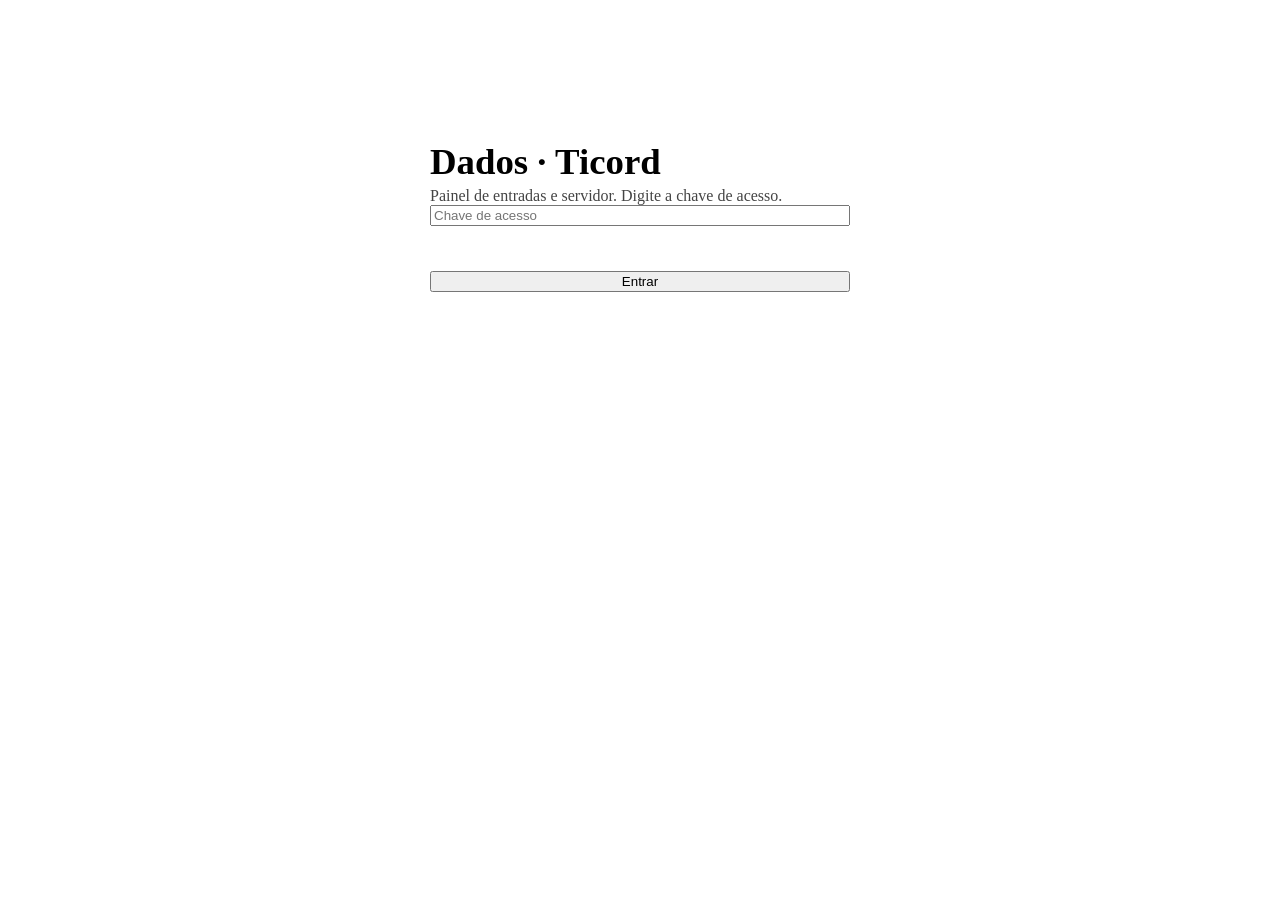
==== SUPOSTAMENTE/dados.html @ b52c1ac0 "Create dados.html" ====
<!DOCTYPE html><html lang="pt-BR"><head><meta charset="utf-8"><meta name="viewport" content="width=device-width,initial-scale=1"><meta name="robots" content="noindex,nofollow"><title>Dados · Ticord</title><link rel="icon" type="image/svg+xml" href="/favicon.svg"><link rel="stylesheet" href="/site.css">
<style>
body{padding-top:0}[hidden]{display:none!important}
.d{max-width:1100px;margin:0 auto;padding:24px 20px 60px}
.d h1{font-size:clamp(1.6rem,4vw,2.3rem);margin:0 0 4px}.lead{margin:0;color:#444}
.top{display:flex;justify-content:space-between;align-items:flex-end;gap:14px;flex-wrap:wrap}
.live{font-weight:700;font-size:.9rem;background:#fff;border:2px solid var(--ink);border-radius:999px;padding:7px 16px;display:flex;gap:8px;align-items:center}
.live:before{content:"";width:10px;height:10px;border-radius:50%;background:#2e9e4f;animation:pl 1.6s infinite}@keyframes pl{50%{opacity:.25}}
.kp{display:grid;grid-template-columns:repeat(auto-fit,minmax(150px,1fr));gap:12px;margin:18px 0}
.k{background:#fff;border:2px solid var(--ink);border-radius:20px;padding:12px 16px;box-shadow:4px 4px 0 var(--ink)}.k b{display:block;font-size:1.8rem;line-height:1.1}.k span{font-size:.85rem;color:#555}
.ctl{display:flex;gap:12px;align-items:center;flex-wrap:wrap;margin-bottom:16px}
.gi{display:inline-flex;align-items:center;gap:10px;padding:10px 20px 10px 12px}
.gi svg{width:26px;height:26px}.gi.on svg{animation:sp var(--sp,12s) linear infinite}@keyframes sp{to{transform:rotate(360deg)}}
.gi.on{background:#ff9fd2;color:var(--ink)}
.sp{flex:1;min-width:210px}.sp small{display:flex;justify-content:space-between;font-weight:700;font-size:.82rem;margin-bottom:4px}
.rl{height:10px;border:2px solid var(--ink);border-radius:999px;background:#fff;overflow:hidden}.rl i{display:block;height:100%;width:0;background:var(--ink)}
.rl.v i{background:#ffb36b;transition:width .6s}
.nv{display:flex;gap:6px;align-items:center}.nv .btn{padding:8px 14px}
.dt{display:flex;gap:6px;flex-wrap:wrap}.dt button{font:inherit;font-weight:700;font-size:.82rem;cursor:pointer;border:2px solid var(--ink);border-radius:999px;padding:5px 12px;background:#fff}
.dt button[aria-current=true]{background:var(--ink);color:#fff}.dt button:focus-visible,.gi:focus-visible{outline:3px solid var(--b);outline-offset:2px}
.stage{perspective:1500px;margin-top:14px}
.pn{background:#fff;border:2px solid var(--ink);border-radius:28px;padding:22px;box-shadow:8px 8px 0 var(--ink);min-height:440px;backface-visibility:hidden}
.pn h2{margin:0 0 6px;font-size:1.35rem}.pn h3{margin:16px 0 6px;font-size:.95rem;color:#444}
.g2{display:grid;grid-template-columns:1fr 1fr;gap:26px}@media(max-width:760px){.g2{grid-template-columns:1fr}}
svg.ch{width:100%;height:auto;display:block}
.hb{list-style:none;margin:0;padding:0;display:grid;gap:9px}.hb li{display:grid;grid-template-columns:minmax(90px,38%) 1fr auto;gap:10px;align-items:center}
.hb .nm{overflow:hidden;text-overflow:ellipsis;white-space:nowrap}.hb small{color:#666}
.hb i{display:block;height:16px;border:2px solid var(--ink);border-radius:999px;background:linear-gradient(var(--c),var(--c)) 0/var(--w) 100% no-repeat,#fff}
.em,.nt{color:#555;margin:6px 0}.nt{font-size:.9rem}
.mtr{margin:12px 0}.mh{display:flex;justify-content:space-between;gap:10px;flex-wrap:wrap;font-size:.92rem;margin-bottom:5px}
.mt{height:20px;border:2px solid var(--ink);border-radius:999px;background:#fff;overflow:hidden}.mt i{display:block;height:100%;background:#8fb3ff;border-right:2px solid var(--ink)}
.tl{display:grid;grid-template-columns:repeat(auto-fit,minmax(140px,1fr));gap:10px}.tt{border:2px solid var(--ink);border-radius:16px;padding:9px 12px;background:#fffbea}.tt b{display:block;font-size:1.15rem}.tt span{font-size:.8rem;color:#555}
.dw{display:flex;align-items:center;gap:18px;flex-wrap:wrap}.dn{width:150px;height:150px}.lg{list-style:none;margin:0;padding:0;display:grid;gap:6px}.lg i{display:inline-block;width:14px;height:14px;border:2px solid var(--ink);border-radius:50%;margin-right:8px;vertical-align:-2px}
.login{max-width:420px;margin:12vh auto 0}.login form{display:grid;gap:12px}.err{color:#c62828;font-weight:700;min-height:1.3em;margin:0}
@media(prefers-reduced-motion:reduce){.live:before,.gi.on svg{animation:none}}
</style></head><body><main class="d">
<section class="card login" id="lg"><h1>Dados · Ticord</h1><p class="lead">Painel de entradas e servidor. Digite a chave de acesso.</p>
<form id="lf"><input id="key" type="password" autocomplete="current-password" placeholder="Chave de acesso" required><p class="err" id="le" role="alert"></p><button class="btn" type="submit">Entrar</button></form></section>
<section id="pn" hidden>
<div class="top"><div><h1>Dados</h1><p class="lead">Entradas, lugares, contas, armazenamento e rede. <a href="/gestao">Gestão de contas</a></p></div><div class="live" role="status" id="up">Carregando…</div></div>
<div class="kp" id="kp"></div>
<div class="ctl">
<button class="btn gi" id="gi" type="button" aria-pressed="false"><svg viewBox="0 0 24 24" fill="none" stroke="currentColor" stroke-width="2.4" stroke-linecap="round" stroke-linejoin="round" aria-hidden="true"><path d="M21 12a9 9 0 1 1-3-6.7"/><path d="M21 3v6h-6"/></svg><span id="gl">Começar a virar</span></button>
<div class="sp"><small><span id="lv">Parado</span><span>começa bem lento e vai acelerando</span></small><div class="rl v"><i id="lvb"></i></div><div class="rl" style="margin-top:5px;height:6px"><i id="tbar"></i></div></div>
<div class="nv"><button class="btn alt" id="pv" type="button" aria-label="Painel anterior">‹</button><button class="btn alt" id="nx" type="button" aria-label="Próximo painel">›</button><button class="btn alt" id="out" type="button">Sair</button></div></div>
<div class="dt" id="dt" role="group" aria-label="Painéis"></div>
<div class="stage"><article class="pn" id="p0"></article><article class="pn" id="p1" hidden></article><article class="pn" id="p2" hidden></article><article class="pn" id="p3" hidden></article><article class="pn" id="p4" hidden></article><article class="pn" id="p5" hidden></article></div>
<p class="err" id="er" role="alert"></p>
</section></main>
<script>
(()=>{
const $=s=>document.querySelector(s),esc=s=>String(s==null?'':s).replace(/[&<>"]/g,c=>({'&':'&amp;','<':'&lt;','>':'&gt;','"':'&quot;'}[c]));
const nf=n=>Number(n||0).toLocaleString('pt-BR');
const by=b=>{b=+b||0;const u=['B','KB','MB','GB','TB'];let i=0;while(b>=1024&&i<4){b/=1024;i++}return b.toFixed(i?1:0).replace('.',',')+' '+u[i]};
const COL=['#ff9fd2','#8fb3ff','#ffb36b','#a8e6b5','#ffe066','#c9a7ff'];
let rn;try{rn=new Intl.DisplayNames(['pt-BR'],{type:'region'})}catch(e){}
const cn=c=>{try{return rn&&rn.of(c)||c}catch(e){return c}};
const fg=c=>/^[A-Z]{2}$/.test(c)?String.fromCodePoint(...[...c].map(x=>127397+x.charCodeAt(0))):'🌐';
/* ---------- gráficos em SVG ---------- */
const grid=(m,W,H,L,R,T,B)=>{let g='';for(let i=0;i<=3;i++){const q=m*i/3,y=T+(H-T-B)*(1-i/3);g+=`<line x1="${L}" x2="${W-R}" y1="${y}" y2="${y}" stroke="#0003" stroke-dasharray="3 4"/><text x="${L-6}" y="${y+4}" text-anchor="end" font-size="11" fill="#555">${Math.round(q)}</text>`}return g};
const area=(v,lb,col,unit)=>{const W=640,H=210,L=36,R=10,T=14,B=26,m=Math.max(1,...v),n=v.length,x=i=>L+i*(W-L-R)/Math.max(1,n-1),y=q=>T+(H-T-B)*(1-q/m),st=Math.ceil(n/6),pts=v.map((q,i)=>x(i)+','+y(q)).join(' ');
return`<svg class="ch" viewBox="0 0 ${W} ${H}" role="img" aria-label="Gráfico de linha">${grid(m,W,H,L,R,T,B)}<polygon points="${L},${y(0)} ${pts} ${x(n-1)},${y(0)}" fill="${col}" opacity=".5"/><polyline points="${pts}" fill="none" stroke="#161616" stroke-width="2.5" stroke-linejoin="round"/>${v.map((q,i)=>`<circle cx="${x(i)}" cy="${y(q)}" r="3" fill="#161616"><title>${esc(lb[i])}: ${nf(q)}${unit||''}</title></circle>`).join('')}${lb.map((t,i)=>i%st===0?`<text x="${x(i)}" y="${H-8}" text-anchor="middle" font-size="11" fill="#555">${esc(t)}</text>`:'').join('')}</svg>`};
const bars=(v,lb,col)=>{const W=640,H=210,L=36,R=10,T=14,B=26,m=Math.max(1,...v),n=v.length,bw=(W-L-R)/n,st=Math.ceil(n/7);
return`<svg class="ch" viewBox="0 0 ${W} ${H}" role="img" aria-label="Gráfico de barras">${grid(m,W,H,L,R,T,B)}${v.map((q,i)=>{const h=(H-T-B)*q/m;return`<rect x="${L+i*bw+4}" y="${H-B-h}" width="${bw-8}" height="${h}" rx="4" fill="${col}" stroke="#161616" stroke-width="2"><title>${esc(lb[i])}: ${nf(q)}</title></rect>${i%st===0?`<text x="${L+i*bw+bw/2}" y="${H-8}" text-anchor="middle" font-size="11" fill="#555">${esc(lb[i])}</text>`:''}`}).join('')}</svg>`};
const hb=(rows,fn,fmt)=>rows&&rows.length?`<ul class="hb">${rows.map((r,i)=>`<li><span class="nm">${fn(r)}</span><i style="--w:${Math.max(3,r.n/rows[0].n*100)}%;--c:${COL[i%6]}"></i><b>${(fmt||nf)(r.n)}</b></li>`).join('')}</ul>`:'<p class="em">Ainda sem dados. Eles aparecem assim que alguém abrir o site.</p>';
const donut=(parts,tot)=>{const t=parts.reduce((a,p)=>a+p.n,0)||1,r=52,c=2*Math.PI*r;let o=0;return`<svg class="dn" viewBox="0 0 140 140" role="img" aria-label="Contas"><circle cx="70" cy="70" r="${r}" fill="none" stroke="#eee" stroke-width="22"/>${parts.map(p=>{const l=p.n/t*c,s=`<circle cx="70" cy="70" r="${r}" fill="none" stroke="${p.c}" stroke-width="22" stroke-dasharray="${l} ${c-l}" stroke-dashoffset="${-o}" transform="rotate(-90 70 70)"/>`;o+=l;return s}).join('')}<text x="70" y="77" text-anchor="middle" font-size="24" font-weight="700">${nf(tot)}</text></svg>`};
const meter=(a,u,m)=>`<div class="mtr"><div class="mh"><span>${a}</span><b>${by(u)} de ${by(m)}</b></div><div class="mt"><i style="width:${Math.min(100,Math.max(u>0?2:0,u/(m||1)*100))}%"></i></div></div>`;
const tile=(a,b)=>`<div class="tt"><b>${esc(b)}</b><span>${esc(a)}</span></div>`;
/* ---------- séries ---------- */
const H24=d=>{const now=Math.floor(Date.now()/36e5),m=new Map((d.hours||[]).map(r=>[Math.floor(new Date(r.h)/36e5),r.n])),v=[],lb=[];for(let i=23;i>=0;i--){const k=now-i;v.push(m.get(k)||0);lb.push(new Date(k*36e5).toLocaleTimeString('pt-BR',{hour:'2-digit'})+'h')}return[v,lb]};
const D14=rows=>{const m=new Map((rows||[]).map(r=>[r.d,r.n])),v=[],lb=[];for(let i=13;i>=0;i--){const k=new Date(Date.now()-i*864e5).toLocaleDateString('sv-SE',{timeZone:'America/Sao_Paulo'});v.push(m.get(k)||0);lb.push(k.slice(8)+'/'+k.slice(5,7))}return[v,lb]};
/* ---------- rede deste aparelho ---------- */
let pg=[],last=null;
const drawNet=()=>{const c=$('#pc');if(!c)return;const ok=pg.filter(x=>x>0),avg=ok.length?Math.round(ok.reduce((a,b)=>a+b,0)/ok.length):0;
 c.innerHTML=pg.length>1?area(pg,pg.map((_,i)=>(pg.length-1-i)*5+'s'),COL[3],' ms'):'<p class="em">Medindo…</p>';
 $('#ps').innerHTML=tile('Agora',(pg[pg.length-1]||0)+' ms')+tile('Média',avg+' ms')+tile('Menor',(ok.length?Math.min(...ok):0)+' ms')+tile('Maior',(ok.length?Math.max(...ok):0)+' ms')};
const ping=async()=>{const t=performance.now();try{await fetch('/api/launch?_='+Date.now(),{cache:'no-store'});pg.push(Math.round(performance.now()-t))}catch(e){pg.push(0)}if(pg.length>30)pg.shift();drawNet()};
const dev=async()=>{const e=$('#dv');if(!e)return;try{const s=await navigator.storage.estimate();e.innerHTML=meter('Espaço que o navegador usa neste aparelho',s.usage,s.quota)}catch(x){e.innerHTML='<p class="em">Este navegador não informa o armazenamento do aparelho.</p>'}};
/* ---------- desenho dos painéis ---------- */
const render=d=>{last=d;const t=d.tot||{},u=d.users||{},x=d.extra||{},ms=x.msgs||{},ds=d.disk||{},sv=d.srv||{},co=navigator.connection||{},ac=(u.total||0)-(u.banned||0);
$('#kp').innerHTML=[['Entradas',t.total],['Visitantes únicos',t.uniq],['Últimas 24 h',t.d1],['Online agora',t.online],['Contas',u.total],['Banidas',u.banned]].map(([a,b])=>`<div class="k"><b>${nf(b)}</b><span>${a}</span></div>`).join('');
const[hv,hl]=H24(d),[dv,dl]=D14(d.days),[sv2,sl]=D14(d.signups);
$('#p0').innerHTML=`<h2>Entradas no site</h2><h3>Últimas 24 horas</h3>${area(hv,hl,COL[1],' entradas')}<h3>Últimos 14 dias</h3>${bars(dv,dl,COL[0])}`;
$('#p1').innerHTML=`<h2>Países e estados que mais entraram</h2><div class="g2"><div><h3>Países</h3>${hb(d.countries,r=>fg(r.k)+' '+esc(cn(r.k)))}</div><div><h3>Estados</h3>${hb(d.regions,r=>esc(r.k)+' <small>'+esc(cn(r.c))+'</small>')}</div></div>`;
$('#p2').innerHTML=`<h2>Cidades e páginas</h2><div class="g2"><div><h3>Cidades</h3>${hb(d.cities,r=>esc(r.k)+' <small>'+esc(r.c)+'</small>')}</div><div><h3>Páginas mais abertas</h3>${hb(d.pages,r=>esc(r.k))}</div></div>`;
$('#p3').innerHTML=`<h2>Gestão</h2><div class="g2"><div><h3>Contas</h3><div class="dw">${donut([{n:ac,c:COL[3]},{n:u.banned||0,c:'#ff8a8a'}],u.total)}<ul class="lg"><li><i style="background:${COL[3]}"></i>Ativas: ${nf(ac)}</li><li><i style="background:#ff8a8a"></i>Banidas: ${nf(u.banned)}</li><li><i style="background:${COL[1]}"></i>Verificadas: ${nf(u.verified)}</li><li><i style="background:${COL[4]}"></i>Beta: ${nf(u.beta)}</li></ul></div>
<div class="tl" style="margin-top:14px">${tile('Apelações pendentes',nf(x.appeals))}${tile('Lista de espera',nf(x.waitlist))}${tile('Mensagens (24 h)',nf(ms.d1))}${tile('Mensagens (total)',nf(ms.total))}</div></div><div><h3>Cadastros nos últimos 14 dias</h3>${bars(sv2,sl,COL[2])}</div></div>`;
$('#p4').innerHTML=`<h2>SSD e memória</h2><p class="nt">O site roda na Vercel, que não tem disco próprio. O armazenamento do servidor é o banco Neon.</p>${meter('Banco de dados (Neon)',ds.db,ds.limit)}<h3>Maiores tabelas</h3>${hb((ds.tables||[]).map(r=>({k:r.k,n:r.s})),r=>esc(r.k),by)}<h3>Servidor</h3><div class="tl">${tile('Memória em uso',by(sv.rss))}${tile('Heap do Node',by(sv.heap))}${tile('Núcleos',sv.cpus||'n/d')}</div><h3>Este aparelho</h3><div id="dv"></div>`;
$('#p5').innerHTML=`<h2>Rede</h2><h3>Tempo de resposta do site, medido aqui a cada 5 s</h3><div id="pc"></div><div class="tl" id="ps"></div><h3>Servidor e conexão</h3><div class="tl">${tile('Banco de dados',(sv.db_ms||0)+' ms')}${tile('Tipo de rede',co.effectiveType||'n/d')}${tile('Velocidade estimada',co.downlink?co.downlink+' Mb/s':'n/d')}${tile('Latência estimada',co.rtt?co.rtt+' ms':'n/d')}${tile('Economia de dados',co.saveData?'Ligada':'Desligada')}${tile('RAM do aparelho',navigator.deviceMemory?'≥ '+navigator.deviceMemory+' GB':'n/d')}${tile('Núcleos do aparelho',navigator.hardwareConcurrency||'n/d')}</div>`;
dev();drawNet()};
/* ---------- carregar e atualizar sozinho ---------- */
let key='',left=15;try{key=sessionStorage.getItem('adm')||''}catch(e){}
const bye=()=>{key='';try{sessionStorage.removeItem('adm')}catch(e){}$('#pn').hidden=true;$('#lg').hidden=false;$('#key').value='';stop()};
const load=async()=>{left=15;const r=await fetch('/api/visit',{headers:{'x-admin-key':key},cache:'no-store'}),j=await r.json().catch(()=>({}));
 if(!r.ok)throw Object.assign(new Error(j.error||'Erro'),{st:r.status});render(j);$('#er').textContent='';$('#lg').hidden=true;$('#pn').hidden=false};
const tick=()=>{if(document.hidden)return;left--;$('#up').textContent='Atualiza sozinho em '+Math.max(left,0)+' s';if(left<=0)load().catch(e=>{e.st===401?bye():$('#er').textContent=e.message})};
let ti=0,pi=0;const start=()=>{if(ti)return;ti=setInterval(tick,1000);pi=setInterval(ping,5000);ping()};
$('#lf').onsubmit=async e=>{e.preventDefault();$('#le').textContent='';key=$('#key').value;try{await load();try{sessionStorage.setItem('adm',key)}catch(x){}start()}catch(x){$('#le').textContent=x.message}};
$('#out').onclick=bye;
if(key)load().then(start).catch(()=>bye());
/* ---------- painéis que viram: começa bem lento e vai acelerando ---------- */
const NAMES=['Entradas','Países e estados','Cidades e páginas','Gestão','SSD e memória','Rede'],N=NAMES.length,MAXI=24000,MINI=2500,F=.88,reduce=matchMedia('(prefers-reduced-motion:reduce)').matches;
let cur=0,run=false,step=0,tm=0,busy=false;
$('#dt').innerHTML=NAMES.map((n,i)=>`<button type="button" data-i="${i}">${n}</button>`).join('');
const show=i=>{cur=(i+N)%N;for(let j=0;j<N;j++)$('#p'+j).hidden=j!==cur;document.querySelectorAll('#dt button').forEach((b,j)=>b.setAttribute('aria-current',j===cur))};
const flip=(to,ms)=>{if(busy)return;if(reduce){show(to);return}busy=true;const el=$('#p'+cur),a=el.animate([{transform:'rotateY(0)'},{transform:'rotateY(90deg)'}],{duration:ms/2,easing:'ease-in',fill:'forwards'});
 a.onfinish=()=>{show(to);a.cancel();$('#p'+cur).animate([{transform:'rotateY(-90deg)'},{transform:'rotateY(0)'}],{duration:ms/2,easing:'ease-out'}).onfinish=()=>{busy=false}}};
const iv=()=>Math.max(MINI,MAXI*Math.pow(F,step)),lvl=()=>1+Math.round(9*(1-(iv()-MINI)/(MAXI-MINI)));
const sched=()=>{const d=iv(),b=$('#tbar');$('#gi').style.setProperty('--sp',Math.max(1.2,d/2000)+'s');$('#lv').textContent='Velocidade '+lvl()+' de 10';$('#lvb').style.width=lvl()*10+'%';
 b.style.transition='none';b.style.width='0';void b.offsetWidth;b.style.transition='width '+d+'ms linear';b.style.width='100%';
 tm=setTimeout(()=>{flip(cur+1,Math.min(2200,Math.max(450,d*.1)));step++;sched()},d)};
function stop(){run=false;clearTimeout(tm);const g=$('#gi');g.classList.remove('on');g.setAttribute('aria-pressed','false');$('#gl').textContent='Começar a virar';$('#lv').textContent='Parado';$('#lvb').style.width='0';$('#tbar').style.transition='none';$('#tbar').style.width='0'}
$('#gi').onclick=()=>{if(run)return stop();run=true;step=0;const g=$('#gi');g.classList.add('on');g.setAttribute('aria-pressed','true');$('#gl').textContent='Parar de virar';sched()};
$('#pv').onclick=()=>flip(cur-1,700);$('#nx').onclick=()=>flip(cur+1,700);
$('#dt').onclick=e=>{const b=e.target.closest('button');if(b&&+b.dataset.i!==cur)flip(+b.dataset.i,700)};
show(0);
})();
</script></body></html>
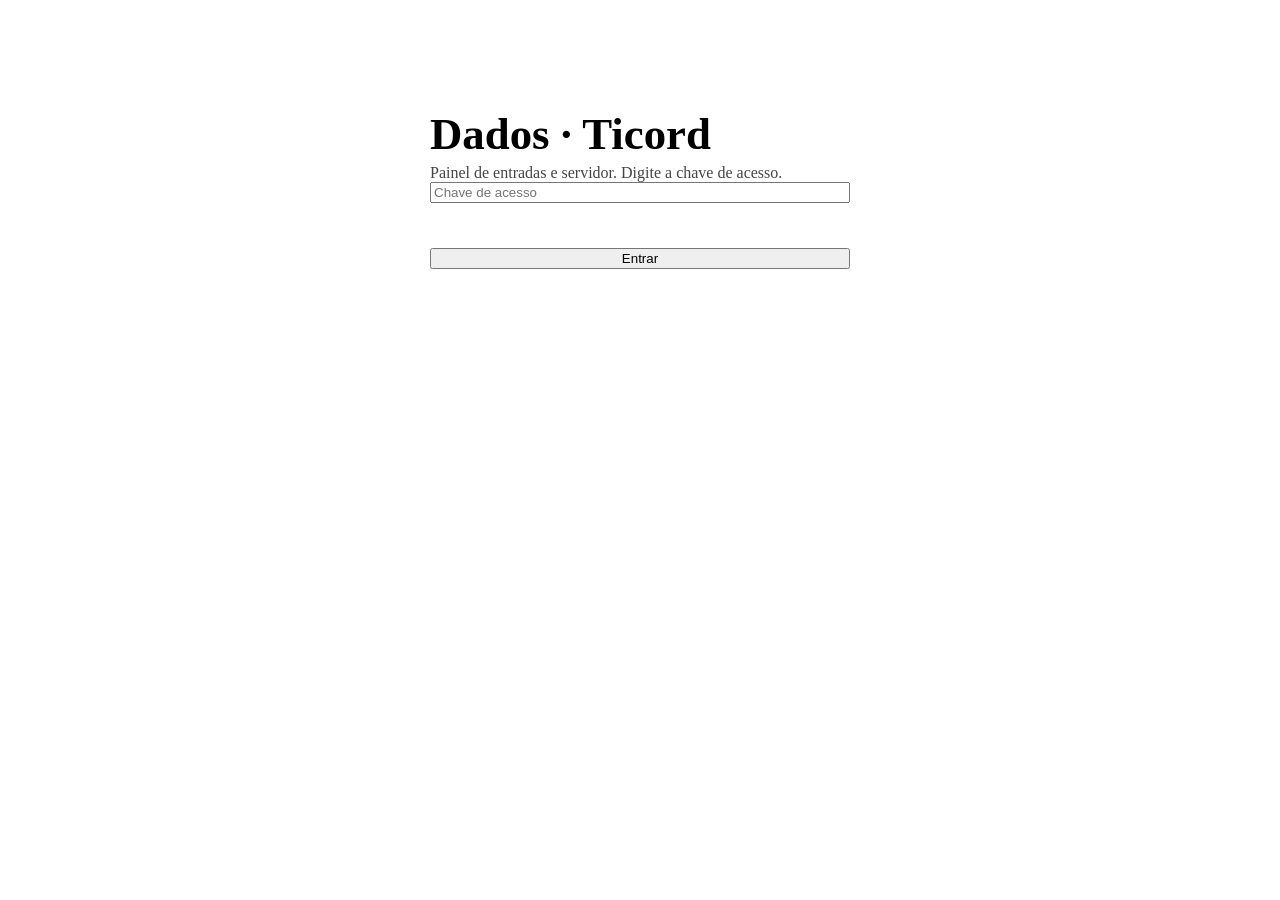
==== commit ad8de310: "Update dados.html" ====
--- a/SUPOSTAMENTE/dados.html
+++ b/SUPOSTAMENTE/dados.html
@@ -1,52 +1,41 @@
 <!DOCTYPE html><html lang="pt-BR"><head><meta charset="utf-8"><meta name="viewport" content="width=device-width,initial-scale=1"><meta name="robots" content="noindex,nofollow"><title>Dados · Ticord</title><link rel="icon" type="image/svg+xml" href="/favicon.svg"><link rel="stylesheet" href="/site.css">
 <style>
 body{padding-top:0}[hidden]{display:none!important}
-.d{max-width:1100px;margin:0 auto;padding:24px 20px 60px}
-.d h1{font-size:clamp(1.6rem,4vw,2.3rem);margin:0 0 4px}.lead{margin:0;color:#444}
-.top{display:flex;justify-content:space-between;align-items:flex-end;gap:14px;flex-wrap:wrap}
-.live{font-weight:700;font-size:.9rem;background:#fff;border:2px solid var(--ink);border-radius:999px;padding:7px 16px;display:flex;gap:8px;align-items:center}
-.live:before{content:"";width:10px;height:10px;border-radius:50%;background:#2e9e4f;animation:pl 1.6s infinite}@keyframes pl{50%{opacity:.25}}
-.kp{display:grid;grid-template-columns:repeat(auto-fit,minmax(150px,1fr));gap:12px;margin:18px 0}
-.k{background:#fff;border:2px solid var(--ink);border-radius:20px;padding:12px 16px;box-shadow:4px 4px 0 var(--ink)}.k b{display:block;font-size:1.8rem;line-height:1.1}.k span{font-size:.85rem;color:#555}
-.ctl{display:flex;gap:12px;align-items:center;flex-wrap:wrap;margin-bottom:16px}
-.gi{display:inline-flex;align-items:center;gap:10px;padding:10px 20px 10px 12px}
-.gi svg{width:26px;height:26px}.gi.on svg{animation:sp var(--sp,12s) linear infinite}@keyframes sp{to{transform:rotate(360deg)}}
-.gi.on{background:#ff9fd2;color:var(--ink)}
-.sp{flex:1;min-width:210px}.sp small{display:flex;justify-content:space-between;font-weight:700;font-size:.82rem;margin-bottom:4px}
-.rl{height:10px;border:2px solid var(--ink);border-radius:999px;background:#fff;overflow:hidden}.rl i{display:block;height:100%;width:0;background:var(--ink)}
-.rl.v i{background:#ffb36b;transition:width .6s}
-.nv{display:flex;gap:6px;align-items:center}.nv .btn{padding:8px 14px}
-.dt{display:flex;gap:6px;flex-wrap:wrap}.dt button{font:inherit;font-weight:700;font-size:.82rem;cursor:pointer;border:2px solid var(--ink);border-radius:999px;padding:5px 12px;background:#fff}
-.dt button[aria-current=true]{background:var(--ink);color:#fff}.dt button:focus-visible,.gi:focus-visible{outline:3px solid var(--b);outline-offset:2px}
-.stage{perspective:1500px;margin-top:14px}
-.pn{background:#fff;border:2px solid var(--ink);border-radius:28px;padding:22px;box-shadow:8px 8px 0 var(--ink);min-height:440px;backface-visibility:hidden}
-.pn h2{margin:0 0 6px;font-size:1.35rem}.pn h3{margin:16px 0 6px;font-size:.95rem;color:#444}
-.g2{display:grid;grid-template-columns:1fr 1fr;gap:26px}@media(max-width:760px){.g2{grid-template-columns:1fr}}
+.d{max-width:900px;margin:0 auto;padding:0 20px 140px}
+.d h1{font-size:clamp(1.8rem,5vw,2.8rem);margin:10px 0 4px}.lead{margin:0;color:#444}
+.bar{position:sticky;top:0;z-index:5;background:#fffffff2;border-bottom:2px solid var(--ink);margin:0 -20px 26px;padding:10px 20px;display:flex;gap:12px;align-items:center;flex-wrap:wrap}
+.gi{display:inline-flex;align-items:center;gap:10px;padding:10px 20px 10px 14px}.gi svg{width:22px;height:22px}
+.gi.on{background:#ff9fd2;color:var(--ink)}.gi.on svg{animation:bob var(--sp,2.4s) ease-in-out infinite}@keyframes bob{50%{transform:translateY(5px)}}
+.gi:focus-visible{outline:3px solid var(--b);outline-offset:2px}
+.sp{flex:1;min-width:190px}.sp small{display:flex;justify-content:space-between;gap:8px;font-weight:700;font-size:.8rem;margin-bottom:4px}
+.rl{height:10px;border:2px solid var(--ink);border-radius:999px;background:#fff;overflow:hidden}.rl i{display:block;height:100%;width:0;background:#ffb36b}
+.live{font-weight:700;font-size:.85rem;display:flex;gap:8px;align-items:center}.live:before{content:"";width:10px;height:10px;border-radius:50%;background:#2e9e4f;animation:pl 1.6s infinite}@keyframes pl{50%{opacity:.25}}
+.kp{display:flex;flex-wrap:wrap;gap:14px 44px;margin:28px 0 8px}.k b{display:block;font-size:2.3rem;line-height:1.05}.k span{font-size:.88rem;color:#555}
+.pn{padding:56px 0 40px;border-top:2px solid var(--ink);margin-top:30px}.pn h2{margin:0 0 8px;font-size:1.7rem}.pn h3{margin:26px 0 8px;font-size:1rem;color:#444}
+.g2{display:grid;grid-template-columns:1fr 1fr;gap:34px}@media(max-width:760px){.g2{grid-template-columns:1fr}}
 svg.ch{width:100%;height:auto;display:block}
-.hb{list-style:none;margin:0;padding:0;display:grid;gap:9px}.hb li{display:grid;grid-template-columns:minmax(90px,38%) 1fr auto;gap:10px;align-items:center}
+.hb{list-style:none;margin:0;padding:0;display:grid;gap:10px}.hb li{display:grid;grid-template-columns:minmax(90px,38%) 1fr auto;gap:10px;align-items:center}
 .hb .nm{overflow:hidden;text-overflow:ellipsis;white-space:nowrap}.hb small{color:#666}
 .hb i{display:block;height:16px;border:2px solid var(--ink);border-radius:999px;background:linear-gradient(var(--c),var(--c)) 0/var(--w) 100% no-repeat,#fff}
-.em,.nt{color:#555;margin:6px 0}.nt{font-size:.9rem}
-.mtr{margin:12px 0}.mh{display:flex;justify-content:space-between;gap:10px;flex-wrap:wrap;font-size:.92rem;margin-bottom:5px}
+.em,.nt{color:#555;margin:6px 0}.nt{font-size:.92rem}
+.mtr{margin:14px 0}.mh{display:flex;justify-content:space-between;gap:10px;flex-wrap:wrap;font-size:.92rem;margin-bottom:5px}
 .mt{height:20px;border:2px solid var(--ink);border-radius:999px;background:#fff;overflow:hidden}.mt i{display:block;height:100%;background:#8fb3ff;border-right:2px solid var(--ink)}
-.tl{display:grid;grid-template-columns:repeat(auto-fit,minmax(140px,1fr));gap:10px}.tt{border:2px solid var(--ink);border-radius:16px;padding:9px 12px;background:#fffbea}.tt b{display:block;font-size:1.15rem}.tt span{font-size:.8rem;color:#555}
+.tl{display:flex;flex-wrap:wrap;gap:12px 34px}.tt{border-left:4px solid var(--ink);padding:1px 12px}.tt b{display:block;font-size:1.2rem}.tt span{font-size:.82rem;color:#555}
 .dw{display:flex;align-items:center;gap:18px;flex-wrap:wrap}.dn{width:150px;height:150px}.lg{list-style:none;margin:0;padding:0;display:grid;gap:6px}.lg i{display:inline-block;width:14px;height:14px;border:2px solid var(--ink);border-radius:50%;margin-right:8px;vertical-align:-2px}
 .login{max-width:420px;margin:12vh auto 0}.login form{display:grid;gap:12px}.err{color:#c62828;font-weight:700;min-height:1.3em;margin:0}
 @media(prefers-reduced-motion:reduce){.live:before,.gi.on svg{animation:none}}
 </style></head><body><main class="d">
 <section class="card login" id="lg"><h1>Dados · Ticord</h1><p class="lead">Painel de entradas e servidor. Digite a chave de acesso.</p>
 <form id="lf"><input id="key" type="password" autocomplete="current-password" placeholder="Chave de acesso" required><p class="err" id="le" role="alert"></p><button class="btn" type="submit">Entrar</button></form></section>
-<section id="pn" hidden>
-<div class="top"><div><h1>Dados</h1><p class="lead">Entradas, lugares, contas, armazenamento e rede. <a href="/gestao">Gestão de contas</a></p></div><div class="live" role="status" id="up">Carregando…</div></div>
+<div id="pn" hidden>
+<div class="bar"><button class="btn gi" id="gi" type="button" aria-pressed="false"><svg viewBox="0 0 24 24" fill="none" stroke="currentColor" stroke-width="2.6" stroke-linecap="round" stroke-linejoin="round" aria-hidden="true"><path d="M12 4v15"/><path d="M5 12l7 7 7-7"/></svg><span id="gl">Começar a descer</span></button>
+<div class="sp"><small><span id="lv">Parado</span><span>começa bem lento e vai acelerando</span></small><div class="rl"><i id="lvb"></i></div></div>
+<div class="live" role="status" id="up">Carregando…</div><button class="btn alt" id="out" type="button">Sair</button></div>
+<h1>Dados</h1><p class="lead">Entradas, lugares, contas, armazenamento e rede, tudo numa página que se atualiza sozinha. <a href="/gestao">Gestão de contas</a></p>
 <div class="kp" id="kp"></div>
-<div class="ctl">
-<button class="btn gi" id="gi" type="button" aria-pressed="false"><svg viewBox="0 0 24 24" fill="none" stroke="currentColor" stroke-width="2.4" stroke-linecap="round" stroke-linejoin="round" aria-hidden="true"><path d="M21 12a9 9 0 1 1-3-6.7"/><path d="M21 3v6h-6"/></svg><span id="gl">Começar a virar</span></button>
-<div class="sp"><small><span id="lv">Parado</span><span>começa bem lento e vai acelerando</span></small><div class="rl v"><i id="lvb"></i></div><div class="rl" style="margin-top:5px;height:6px"><i id="tbar"></i></div></div>
-<div class="nv"><button class="btn alt" id="pv" type="button" aria-label="Painel anterior">‹</button><button class="btn alt" id="nx" type="button" aria-label="Próximo painel">›</button><button class="btn alt" id="out" type="button">Sair</button></div></div>
-<div class="dt" id="dt" role="group" aria-label="Painéis"></div>
-<div class="stage"><article class="pn" id="p0"></article><article class="pn" id="p1" hidden></article><article class="pn" id="p2" hidden></article><article class="pn" id="p3" hidden></article><article class="pn" id="p4" hidden></article><article class="pn" id="p5" hidden></article></div>
+<section class="pn" id="p0"></section><section class="pn" id="p1"></section><section class="pn" id="p2"></section><section class="pn" id="p3"></section><section class="pn" id="p4"></section><section class="pn" id="p5"></section>
 <p class="err" id="er" role="alert"></p>
-</section></main>
+</div></main>
 <script>
 (()=>{
 const $=s=>document.querySelector(s),esc=s=>String(s==null?'':s).replace(/[&<>"]/g,c=>({'&':'&amp;','<':'&lt;','>':'&gt;','"':'&quot;'}[c]));
@@ -98,21 +87,19 @@
 $('#lf').onsubmit=async e=>{e.preventDefault();$('#le').textContent='';key=$('#key').value;try{await load();try{sessionStorage.setItem('adm',key)}catch(x){}start()}catch(x){$('#le').textContent=x.message}};
 $('#out').onclick=bye;
 if(key)load().then(start).catch(()=>bye());
-/* ---------- painéis que viram: começa bem lento e vai acelerando ---------- */
-const NAMES=['Entradas','Países e estados','Cidades e páginas','Gestão','SSD e memória','Rede'],N=NAMES.length,MAXI=24000,MINI=2500,F=.88,reduce=matchMedia('(prefers-reduced-motion:reduce)').matches;
-let cur=0,run=false,step=0,tm=0,busy=false;
-$('#dt').innerHTML=NAMES.map((n,i)=>`<button type="button" data-i="${i}">${n}</button>`).join('');
-const show=i=>{cur=(i+N)%N;for(let j=0;j<N;j++)$('#p'+j).hidden=j!==cur;document.querySelectorAll('#dt button').forEach((b,j)=>b.setAttribute('aria-current',j===cur))};
-const flip=(to,ms)=>{if(busy)return;if(reduce){show(to);return}busy=true;const el=$('#p'+cur),a=el.animate([{transform:'rotateY(0)'},{transform:'rotateY(90deg)'}],{duration:ms/2,easing:'ease-in',fill:'forwards'});
- a.onfinish=()=>{show(to);a.cancel();$('#p'+cur).animate([{transform:'rotateY(-90deg)'},{transform:'rotateY(0)'}],{duration:ms/2,easing:'ease-out'}).onfinish=()=>{busy=false}}};
-const iv=()=>Math.max(MINI,MAXI*Math.pow(F,step)),lvl=()=>1+Math.round(9*(1-(iv()-MINI)/(MAXI-MINI)));
-const sched=()=>{const d=iv(),b=$('#tbar');$('#gi').style.setProperty('--sp',Math.max(1.2,d/2000)+'s');$('#lv').textContent='Velocidade '+lvl()+' de 10';$('#lvb').style.width=lvl()*10+'%';
- b.style.transition='none';b.style.width='0';void b.offsetWidth;b.style.transition='width '+d+'ms linear';b.style.width='100%';
- tm=setTimeout(()=>{flip(cur+1,Math.min(2200,Math.max(450,d*.1)));step++;sched()},d)};
-function stop(){run=false;clearTimeout(tm);const g=$('#gi');g.classList.remove('on');g.setAttribute('aria-pressed','false');$('#gl').textContent='Começar a virar';$('#lv').textContent='Parado';$('#lvb').style.width='0';$('#tbar').style.transition='none';$('#tbar').style.width='0'}
-$('#gi').onclick=()=>{if(run)return stop();run=true;step=0;const g=$('#gi');g.classList.add('on');g.setAttribute('aria-pressed','true');$('#gl').textContent='Parar de virar';sched()};
-$('#pv').onclick=()=>flip(cur-1,700);$('#nx').onclick=()=>flip(cur+1,700);
-$('#dt').onclick=e=>{const b=e.target.closest('button');if(b&&+b.dataset.i!==cur)flip(+b.dataset.i,700)};
-show(0);
+/* ---------- descer a página sozinho: começa bem lento e vai acelerando ---------- */
+const V0=5,VMAX=220,TAU=63; /* px/s: 5 no começo, chega a 220 em ~4 min */
+let run=false,raf=0,t0=0,pos=0,prev=0,wait=0;
+const lvl=v=>1+Math.round(9*Math.log(v/V0)/Math.log(VMAX/V0));
+function stop(){run=false;cancelAnimationFrame(raf);const g=$('#gi');g.classList.remove('on');g.setAttribute('aria-pressed','false');$('#gl').textContent='Começar a descer';$('#lv').textContent='Parado';$('#lvb').style.width='0'}
+const frame=ts=>{if(!run)return;const dt=Math.min(.1,(ts-prev)/1000);prev=ts;const max=document.documentElement.scrollHeight-innerHeight;
+ if(wait>0){wait-=dt;if(wait<=0){pos=0;scrollTo(0,0);t0=ts}}
+ else{const v=Math.min(VMAX,V0*Math.exp((ts-t0)/1000/TAU));pos+=v*dt;scrollTo(0,pos);
+  $('#lv').textContent='Velocidade '+lvl(v)+' de 10';$('#lvb').style.width=lvl(v)*10+'%';$('#gi').style.setProperty('--sp',Math.max(.5,2.4-v/100)+'s');
+  if(pos>=max-1)wait=3}
+ raf=requestAnimationFrame(frame)};
+$('#gi').onclick=()=>{if(run)return stop();run=true;pos=scrollY;t0=prev=performance.now();wait=0;const g=$('#gi');g.classList.add('on');g.setAttribute('aria-pressed','true');$('#gl').textContent='Parar de descer';raf=requestAnimationFrame(frame)};
+['wheel','touchstart','keydown','mousedown'].forEach(e=>addEventListener(e,ev=>{if(run&&!ev.target.closest('#gi'))stop()},{passive:true}));
+
 })();
 </script></body></html>
